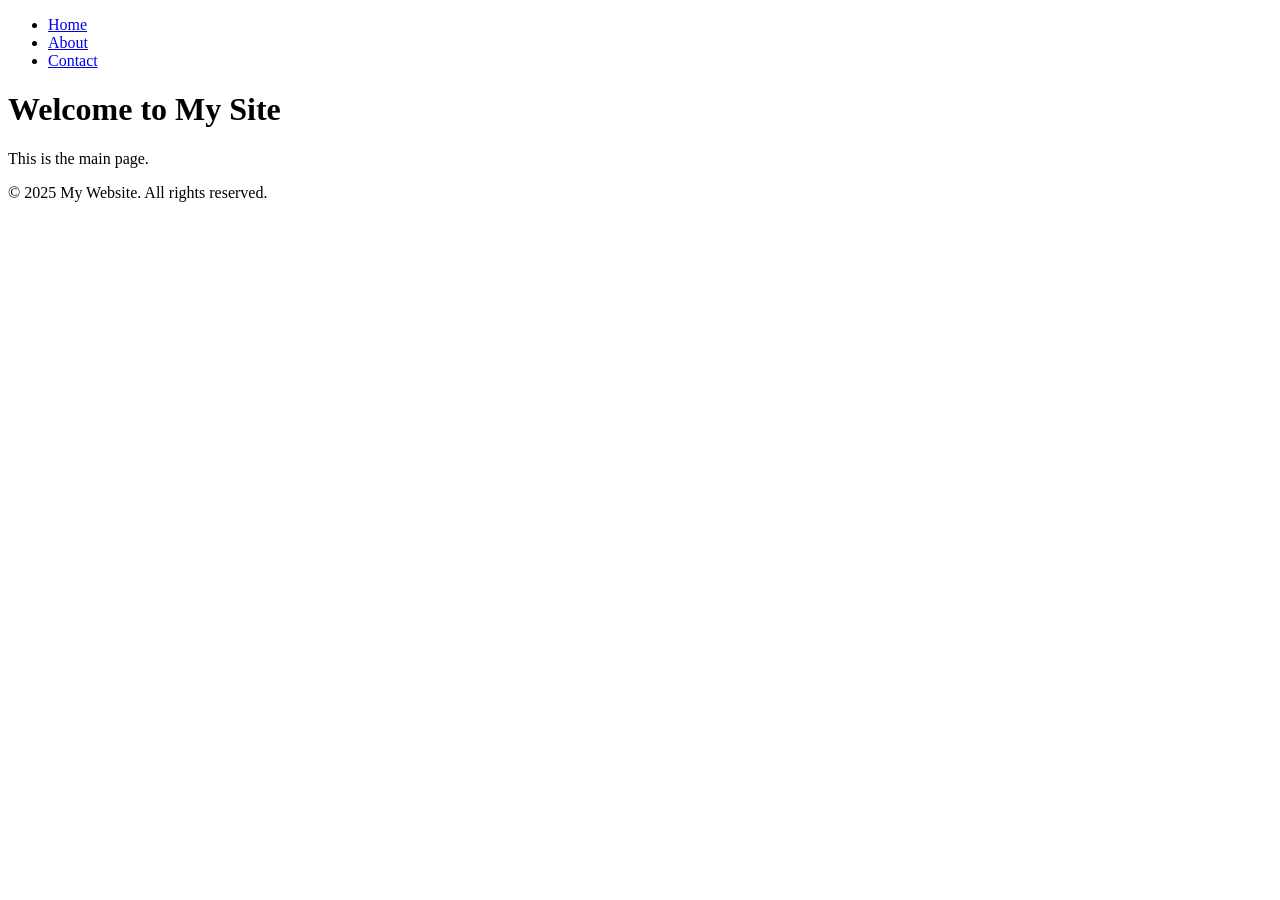
==== branch-practice/index.html @ d21fdcb6 "Add footer section" ====
<!DOCTYPE html>
<html>
<head>
    <title>Branching Practice</title>
</head>
<body>
    <nav>
        <ul>
            <li><a href="#home">Home</a></li>
            <li><a href="#about">About</a></li>
            <li><a href="#contact">Contact</a></li>
        </ul>
    </nav>
    
    <h1>Welcome to My Site</h1>
    <p>This is the main page.</p>
    <footer>
  <p>&copy; 2025 My Website. All rights reserved.</p>
</footer>

</body>
</html>
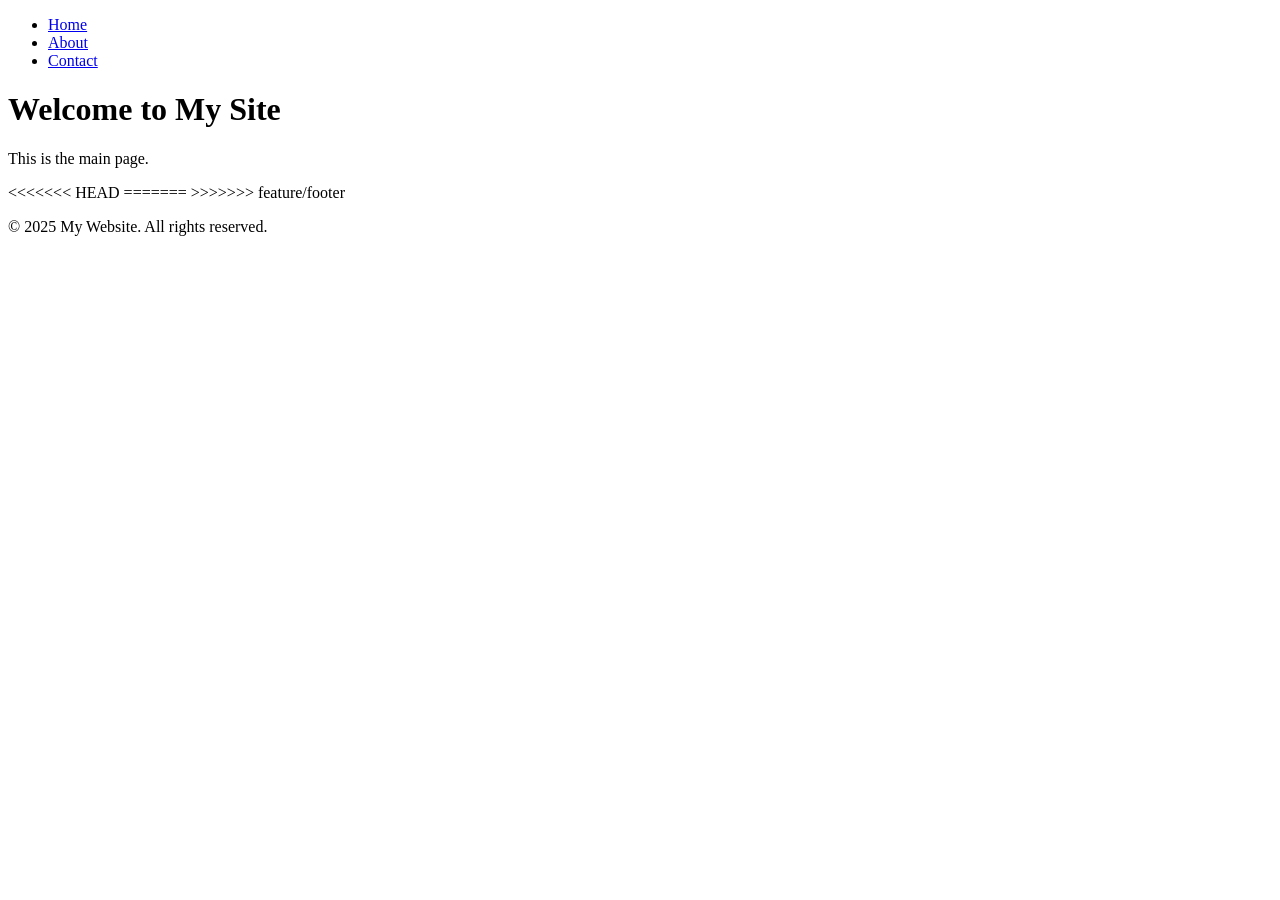
==== commit 71ac4519: "Resolved merge conflict: combined navigation and footer" ====
--- a/branch-practice/index.html
+++ b/branch-practice/index.html
@@ -14,6 +14,10 @@
     
     <h1>Welcome to My Site</h1>
     <p>This is the main page.</p>
+<<<<<<< HEAD
+    
+=======
+>>>>>>> feature/footer
     <footer>
   <p>&copy; 2025 My Website. All rights reserved.</p>
 </footer>
